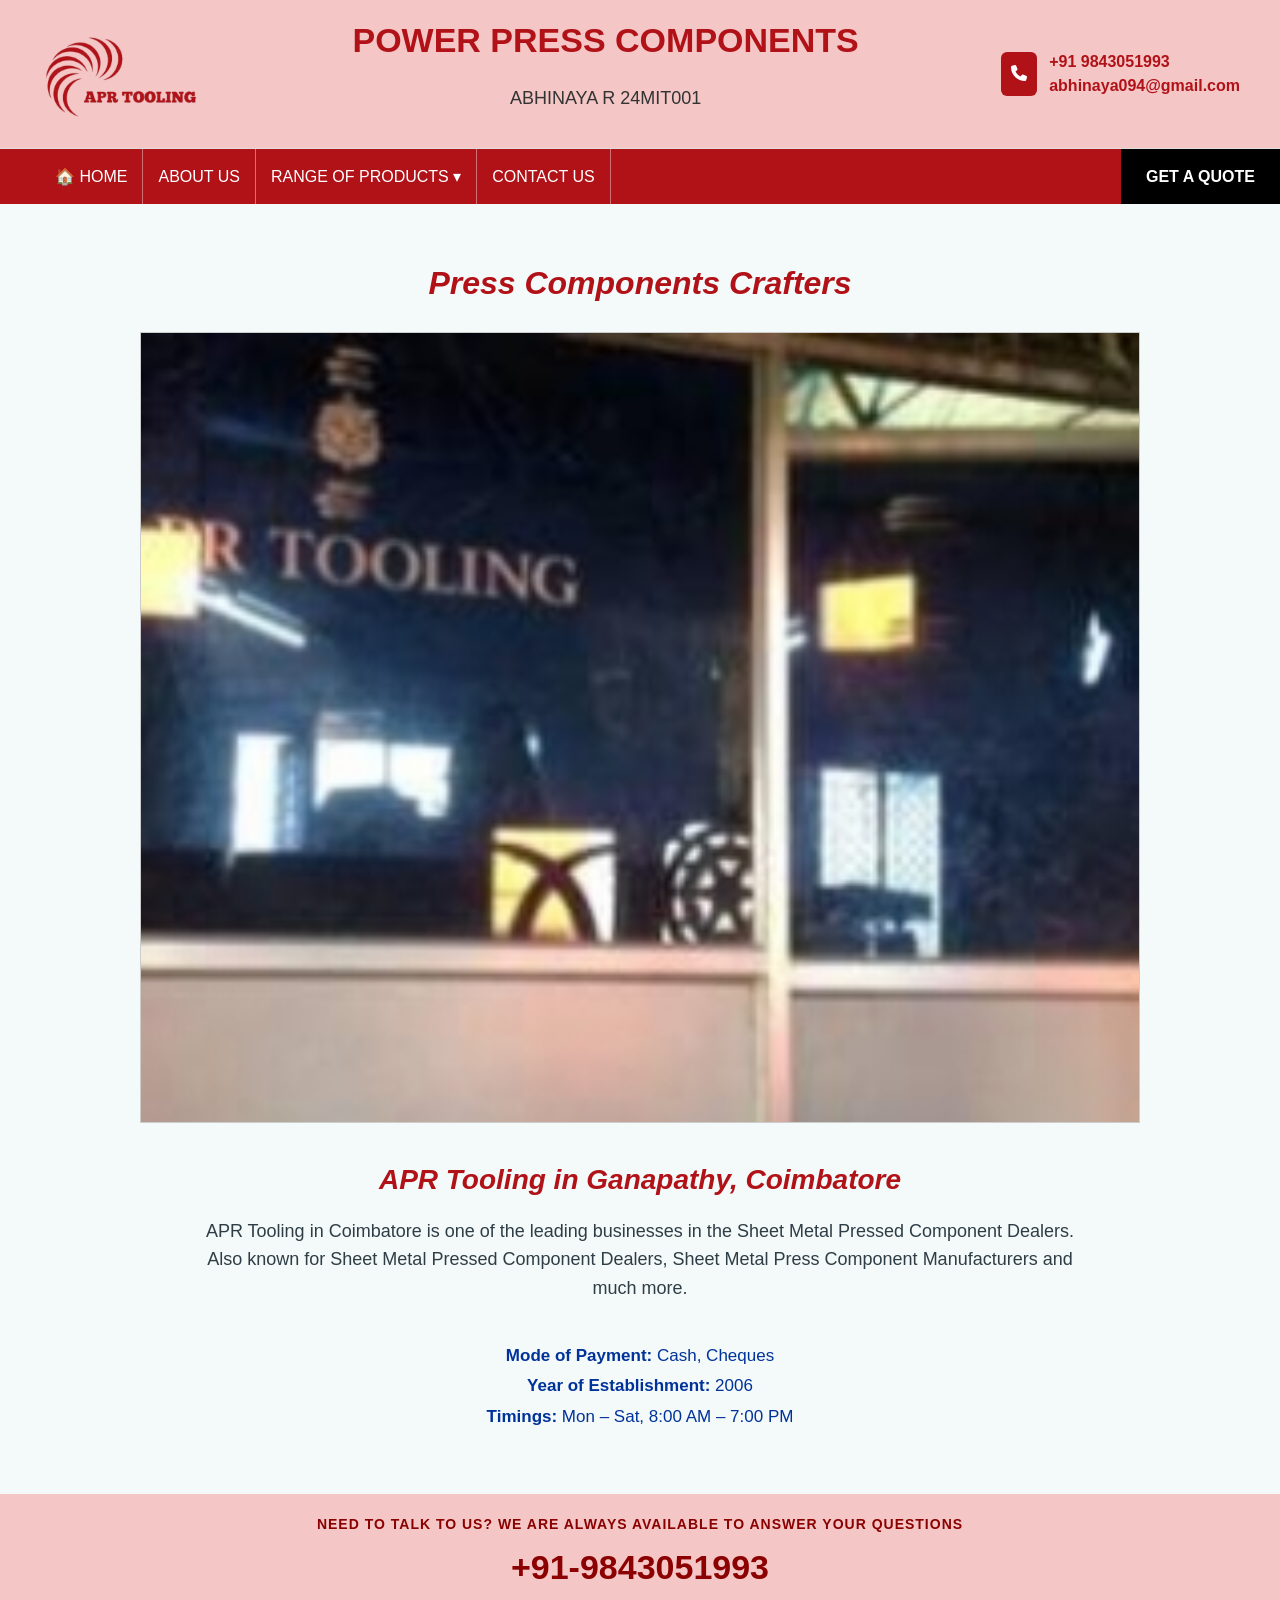
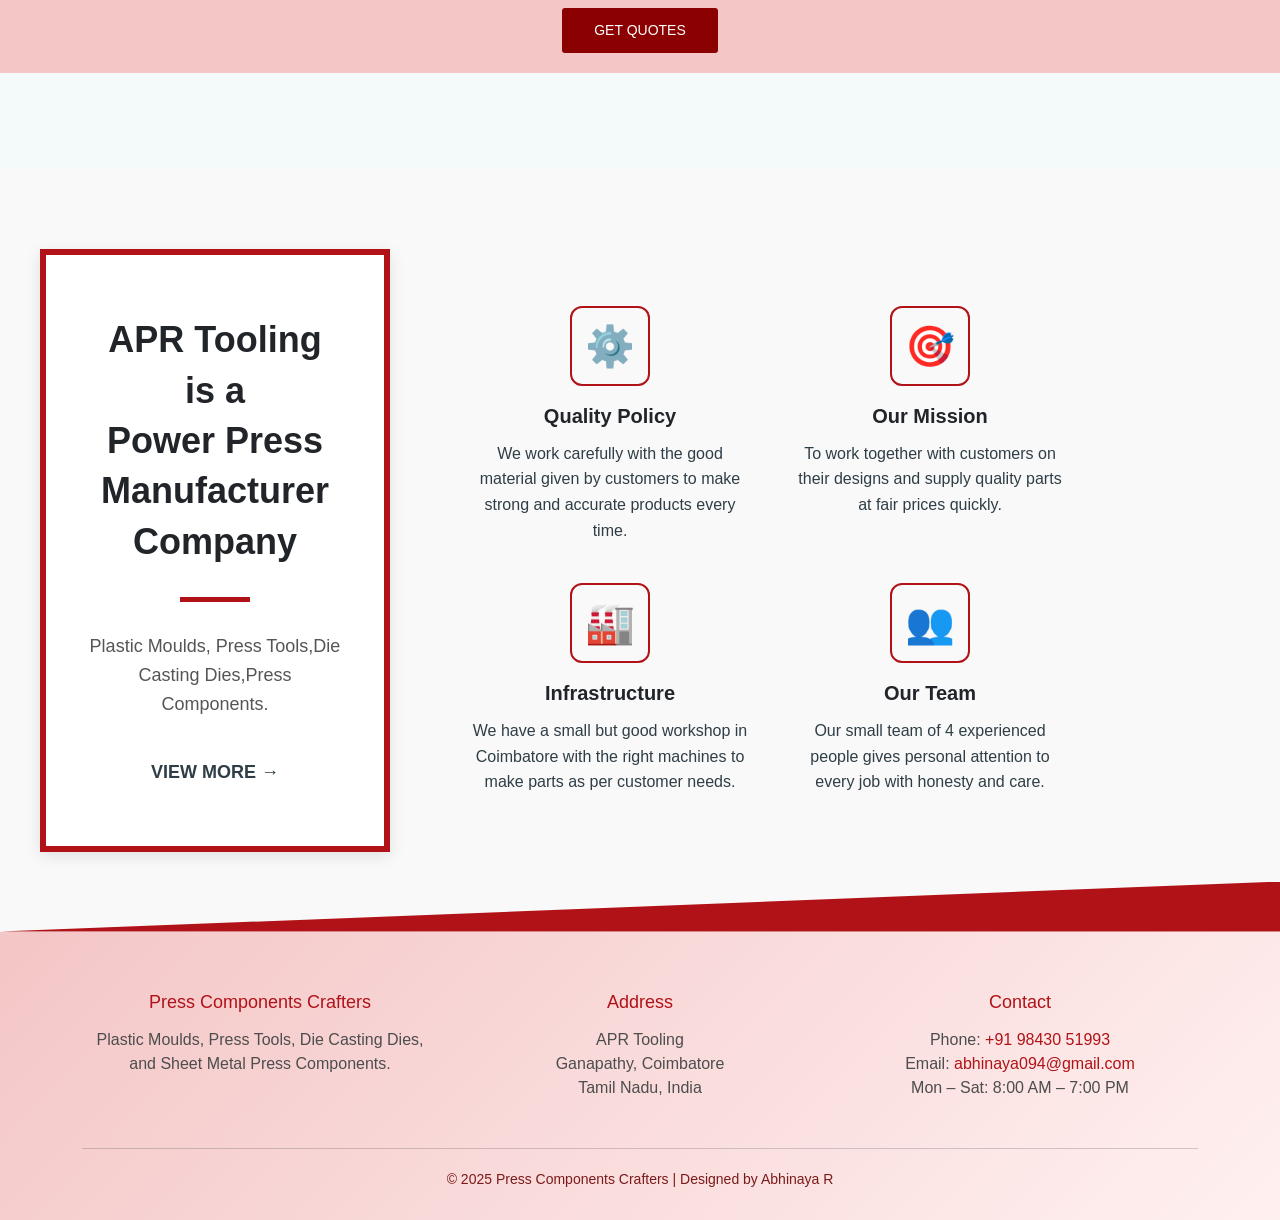
==== index.html @ e4fe0d03 "Update and rename index1.html to index.html" ====
<!DOCTYPE html>
<html lang="en">
<head>
  <meta charset="UTF-8">
  <meta name="viewport" content="width=device-width, initial-scale=1">
  <title>Power Press Components</title>

  <!-- Bootstrap (only for grid/cards) -->
  <link href="https://cdn.jsdelivr.net/npm/bootstrap@5.3.3/dist/css/bootstrap.min.css" rel="stylesheet">

  <!-- Font Awesome -->
  <link rel="stylesheet" href="https://cdnjs.cloudflare.com/ajax/libs/font-awesome/6.5.1/css/all.min.css">

  <!-- Custom CSS -->
  <link rel="stylesheet" href="index.css">
</head>

<body>

<!-- HERO SECTION -->
<section class="hero">
  <div class="hero-row">

    <!-- Logo -->
    <div class="hero-left">
      <img src="logo1.png" alt="Logo" class="hero-logo">
    </div>

    <!-- Center Title -->
    <div class="hero-center">
      <h1 class="hero-title">POWER PRESS COMPONENTS</h1><br>
      <p class="hero-subtitle">ABHINAYA R 24MIT001</p>
    </div>

    <!-- Contact Info -->
    <div class="header-right">
      <div class="info-box">
        <div class="icon-box">
          <i class="fa-solid fa-phone"></i>
        </div>
        <div>
          <a href="tel:+919843051993" class="phone">+91 9843051993</a><br>
          <a href="mailto:abhinaya094@gmail.com" class="email">abhinaya094@gmail.com</a>
        </div>
      </div>
    </div>

  </div>
</section>

<!-- NAVBAR -->
<nav class="main-nav">
 <ul class="main-menu">

    <li><a href="index.html">🏠 HOME</a></li>
    <li><a href="aboutus.html">ABOUT US</a></li>
    <li>
      <a href="pro1.html">RANGE OF PRODUCTS ▾</a>
      <ul>
        <li><a href="pro1.html">OVAL CUP</a></li>
        <li><a href="pro1.html">METAL CUP ONE INCH</a></li>
        <li><a href="pro1.html">METAL CUP ONE 7/8 INCH</a></li>
      </ul>
    </li>
      
   
    <li><a href="contactus.html">CONTACT US</a></li>
  </ul>

  <div class="quote">
    <a href="index.html">GET A QUOTE</a>
  </div>
</nav>

 <section class="company-section">
  <div class="container text-center">

    <h2 class="company-title">Press Components Crafters</h2>
    <div class="image-box">
      <img src="frontimg.jpg" alt="Press Components" class="center" width="990%",height="900%">
    </div>

    <h3 class="location-title">
      APR Tooling in Ganapathy, Coimbatore
    </h3>

    <p class="description">
      APR Tooling in Coimbatore is one of the leading businesses in the Sheet Metal
      Pressed Component Dealers. Also known for Sheet Metal Pressed Component Dealers,
      Sheet Metal Press Component Manufacturers and much more.
    </p>

    <div class="details-box">
      <p><strong>Mode of Payment:</strong> Cash, Cheques</p>
      <p><strong>Year of Establishment:</strong> 2006</p>
      <p><strong>Timings:</strong> Mon – Sat, 8:00 AM – 7:00 PM</p>
    </div>

  </div>
</section>
<div class="hero-box">
  <div class="hero-content">
    <p class="hero-text">
      NEED TO TALK TO US? WE ARE ALWAYS AVAILABLE TO ANSWER YOUR QUESTIONS
    </p>

    <h1 class="hero-number">
      +91-9843051993
    </h1>

    <button class="hero-btn">GET QUOTES</button>
  </div>
</div>
<br><br><br><br>

<section class="ll-section">
  <div class="ll-container">

    <!-- Left Box -->
    <div class="left-box">
      <div class="title">
        APR Tooling <br>
         is a <br>
        Power Press<br>
        Manufacturer Company
 
      </div>

      <div class="red-line"></div>

      <div class="subtitle">
       Plastic Moulds, Press Tools,Die Casting Dies,Press Components.
      </div>

      <a href="aboutus.html" class="view-more">VIEW MORE</a>
    </div>
    <div class="right-grid">

      <div class="item">
        <div class="icon">⚙️</div>
        <div class="item-title">Quality Policy</div>
        <div class="item-text">
          We work carefully with the good material given by customers to make strong and accurate products every time.
        </div>
      </div>

      <div class="item">
        <div class="icon">🎯</div>
        <div class="item-title">Our Mission</div>
        <div class="item-text">
          To work together with customers on their designs and supply quality parts at fair prices quickly.
        </div>
      </div>

      <div class="item">
        <div class="icon">🏭</div>
        <div class="item-title">Infrastructure</div>
        <div class="item-text">
          We have a small but good workshop in Coimbatore with the right machines to make parts as per customer needs.
        </div>
      </div>

      <div class="item">
        <div class="icon">👥</div>
        <div class="item-title">Our Team</div>
        <div class="item-text">
          Our small team of 4 experienced people gives personal attention to every job with honesty and care.
        </div>
      </div>

    </div>
  </div>
</section>

 
<!-- ================= FOOTER ================= -->
<!-- ================= FOOTER ================= -->
<footer class="site-footer">
  <div class="footer-wave"></div>
  <div class="container">

    <div class="row text-center footer-content">
      <div class="col-md-4 mb-3">
        <h5>Press Components Crafters</h5>
        <p>
          Plastic Moulds, Press Tools, Die Casting Dies, and
          Sheet Metal Press Components.
        </p>
      </div>

      <div class="col-md-4 mb-3">
        <h5>Address</h5>
        <p>
          APR Tooling<br>
          Ganapathy, Coimbatore<br>
          Tamil Nadu, India
        </p>
      </div>

      <div class="col-md-4 mb-3">
        <h5>Contact</h5>
        <p>
          Phone: <a href="tel:+919843051993">+91 98430 51993</a><br>
          Email: <a href="mailto:abhinaya094@gmail.com">abhinaya094@gmail.com</a><br>
          Mon – Sat: 8:00 AM – 7:00 PM
        </p>
      </div>
    </div>

    <hr>

    <p class="text-center mb-0 footer-bottom">
      © 2025 Press Components Crafters | Designed by Abhinaya R
    </p>
  </div>
</footer>
  </div>
</footer>
</body>
</html>
---- index.css ----
/* ================= GLOBAL ================= */
* {
  margin: 0;
  padding: 0;
  box-sizing: border-box;
  font-family: Arial, Helvetica, sans-serif;
}

body {
  background: #F4F9F9;
}

/* ================= HERO ================= */
.hero {
  background: #f4c6c6;
  padding: 20px 40px;
  border-bottom: 1px solid #ddd;
}

.hero-row {
  display: flex;
  align-items: center;
  justify-content: space-between;
  max-width: 1200px;
  margin: auto;
opacity: 0;
  transform: translateY(-20px);
  animation: heroFade 1s forwards;
  animation-delay: 0.2s;
}
@keyframes heroFade {
  to {
    opacity: 1;
    transform: translateY(0);
  }
}

.hero-logo {
  width: 170px;
height:auto;


}

/* Center text */
.hero-center {
  text-align: center;
}

.hero-title {
  color: #B11218;
  font-size: 34px;
  margin: 0;
  font-weight: bold;
opacity: 0;
  animation: fadeIn 0.8s forwards;
  animation-delay: 0.5s;
}

.hero-subtitle {
  font-size: 18px;
  color: #333;
opacity: 0;
  animation: fadeIn 0.8s forwards;
  animation-delay: 1s;
}
@keyframes fadeIn {
  to { opacity: 1; }
}
/* Contact box */
.info-box {
  display: flex;
  align-items: center;
  gap: 12px;
}

.icon-box {
  background: #B11218;
  color: white;
  padding: 10px;
  border-radius: 6px;
}

.phone,
.email {
  color: #B11218;
  text-decoration: none;
  font-weight: bold;
}

/* ================= NAVBAR ================= */
.main-nav {
  background: #B11218;
  display: flex;
  height: 55px;
}

.main-menu {
  list-style: none;
  display: flex;
  margin: 0;
  padding-left: 40px;
  flex: 1;
}

.main-menu li {
  position: relative;
}

.main-menu a {
  display: block;
  padding: 0 15px;
  line-height: 55px;
  color: white;
  text-decoration: none;
  border-right: 1px solid rgba(255, 255, 255, 0.4);
}

.main-menu a:hover {
  background: rgba(0, 0, 0, 0.2);
}

/* Dropdown */
.main-menu li ul {
  display: none;
  position: absolute;
  top: 55px;
  left: 0;
  background: white;
  min-width: 180px;
  list-style: none;
  padding: 0;
}

.main-menu li ul a {
  color: black;
  padding: 10px;
  line-height: normal;
}

.main-menu li:hover ul {
  display: block;
}.main-menu a {
  position: relative;
}

.main-menu a::after {
  content: "";
  position: absolute;
  left: 0;
  bottom: 8px;
  width: 0;
  height: 2px;
  background: #fff;
  transition: width 0.3s ease;
}

.main-menu a:hover::after {
  width: 100%;
}


/* Quote button */
.quote {
  background: black;
}

.quote a {
  color: white;
  padding: 0 25px;
  line-height: 55px;
  display: block;
  font-weight: bold;
  text-decoration: none;
}

/* ================= MAIN SECTION ================= */
.company-section {
  padding: 60px 15px;
  text-align: center;
}

.company-title {
  color: #B11218;
font-style:italic;
font-style:Bold;
  font-weight: 600;
  margin-bottom: 20px;
}

.product-line {
  color: orange;
  font-size: 22px;
  font-weight: 600;
  margin-bottom: 40px;
}

.image-box {
  margin: 30px 0;

}

.image-box img {
  max-width: 1000px;
  border: 1px solid #ccc;
background-color: #F4C6C6
}
.image-box img {
  transition: transform 0.5s ease;
}

.image-box img:hover {
  transform: scale(1.05);
}
.quote a {
  transition: background 0.3s, transform 0.3s;
}

.quote a:hover {
  background: #333; /* slightly lighter than black */
  transform: scale(1.05);
}


.location-title {
  color: #B11218;
  font-weight: 600;
  margin: 40px 0 20px;
  font-style:italic;
font-style:Bold;
}

.description {
  color: #2F3E46;
  font-size: 18px;
  line-height: 1.6;
  max-width: 900px;
  margin: 0 auto 40px;
  font-family: 'Roboto', sans-serif;
}

.details-box p {
  color: #003399;
  font-size: 17px;
  margin: 5px 0;
}

.hero-box {
  width: 100%;
  min-height: 160px;   /* reduced from 260px */
  background-color: #f4c6c6;
  display: flex;
  align-items: center;
  justify-content: center;
}
.hero-content {
  text-align: center;
  padding: 20px;
}

.hero-text {
  font-size: 14px;
  letter-spacing: 1px;
  color: #8b0000;
  margin-bottom: 12px;
  font-weight: 600;
}

.hero-number {
  font-size: 34px;
  font-weight: 700;
  color: #8b0000;
  margin-bottom: 20px;
}

.hero-btn {
  background-color: #8b0000;
  color: #fff;
  border: none;
  padding: 12px 32px;
  font-size: 14px;
  cursor: pointer;
  border-radius: 3px;
  transition: all 0.3s ease;
}

.hero-btn:hover {
  background-color: #a30000;
  transform: translateY(-2px);
}
/* ================= LL SECTION (AFTER BANNER) ================= */

.ll-section {
  padding: 80px 20px;
  background-color: #f9f9f9;
}

.ll-container {
  max-width: 1200px;
  margin: auto;
  display: flex;
  gap: 80px;
  align-items: center;
  flex-wrap: wrap;
}

/* Left Box */
.ll-section .left-box {
  width: 350px;
  padding: 60px 40px;
  border: 6px solid #B11218; /* theme red */
  background-color: #fff;
  text-align: center;
  box-shadow: 0 4px 15px rgba(0,0,0,0.1);
  animation: slideInLeft 1.2s ease-out forwards;
  opacity: 0;
  transform: translateX(-100%);
}
.ll-section .left-box {
  width: 350px;
  padding: 60px 40px;
  border: 6px solid #B11218;
  background-color: #fff;
  text-align: center;
  box-shadow: 0 4px 15px rgba(0,0,0,0.1);

  opacity: 0;
  transform: translateX(-60px);   /* smaller distance = smoother */
  animation: slowSlideLeft 2s ease-out forwards; /* slower */
  animation-delay: 0.3s;          /* optional delay */
}

@keyframes slowSlideLeft {
  from {
    opacity: 0;
    transform: translateX(-60px);
  }
  to {
    opacity: 1;
    transform: translateX(0);
  }
}


@keyframes slideInLeft {
  to {
    opacity: 1;
    transform: translateX(0);
  }
}

.ll-section .title {
  font-size: 36px;
  font-weight: bold;
  line-height: 1.4;
  margin-bottom: 30px;
}

.ll-section .red-line {
  width: 70px;
  height: 5px;
  background-color: #B11218;
  margin: 30px auto;
}

.ll-section .subtitle {
  font-size: 18px;
  color: #555;
  line-height: 1.6;
  margin-bottom: 40px;
}

.ll-section .view-more {
  font-size: 18px;
  font-weight: bold;
  color: #2F3E46;
  text-decoration: none;
}

.ll-section .view-more::after {
  content: " →";
}

/* Right Grid */
.ll-section .right-grid {
  display: grid;
  grid-template-columns: 1fr 1fr;
  gap: 40px;
  max-width: 600px;
}

.ll-section .item {
  display: flex;
  flex-direction: column;
  align-items: center;
  text-align: center;
}

.ll-section .icon {
  width: 80px;
  height: 80px;
  border: 2px solid #B11218;
  border-radius: 12px;
  display: flex;
  justify-content: center;
  align-items: center;
  font-size: 40px;
  margin-bottom: 15px;
}

.ll-section .item-title {
  font-size: 20px;
  font-weight: bold;
  margin-bottom: 10px;
}

.ll-section .item-text {
  font-size: 16px;
  color: #2F3E46;
  line-height: 1.6;
  font-family: 'Roboto', sans-serif;
}


/* ================= FOOTER ================= */
/* Footer background & text */
.site-footer {
  position: relative;
  background: linear-gradient(135deg, #f4c6c6, #fff0f0); 
  color: #4d4d4d; /* Dark gray text */
  padding: 60px 20px 30px;
  font-family: 'Arial', sans-serif;
   font-style: bold;
}

/* Wave shape at top of footer */
.footer-wave {
  position: absolute;
  top: -50px;
  left: 0;
  width: 100%;
  height: 50px;
   font-style: bold;
  background: #b11217; /* Deep red wave */
  clip-path: polygon(0 100%, 100% 0, 100% 100%, 0% 100%);
}

/* Links hover effect */
.site-footer a {
  color: #b11217;  /* Deep red links */
  text-decoration: none;
  transition: color 0.3s, transform 0.3s;
   font-style: bold;
}

.site-footer a:hover {
  transform: scale(1.05);
}

/* Headings */
.site-footer h5 {
  font-family: 'Oswald', sans-serif;
  font-size: 18px;
  margin-bottom: 15px;
  font-style: bold;
  color: #b11217; /* Deep red headings */
}

/* Footer bottom text */
.footer-bottom {
  margin-top: 20px;
  font-size: 14px;
  color: #7a1a1a; /* Slightly lighter deep red for bottom text */
}

/* Responsive tweaks */
@media(max-width:768px) {
  .footer-wave {
    height: 30px;
  }
  .site-footer h5 {
    font-size: 16px;
  }
}
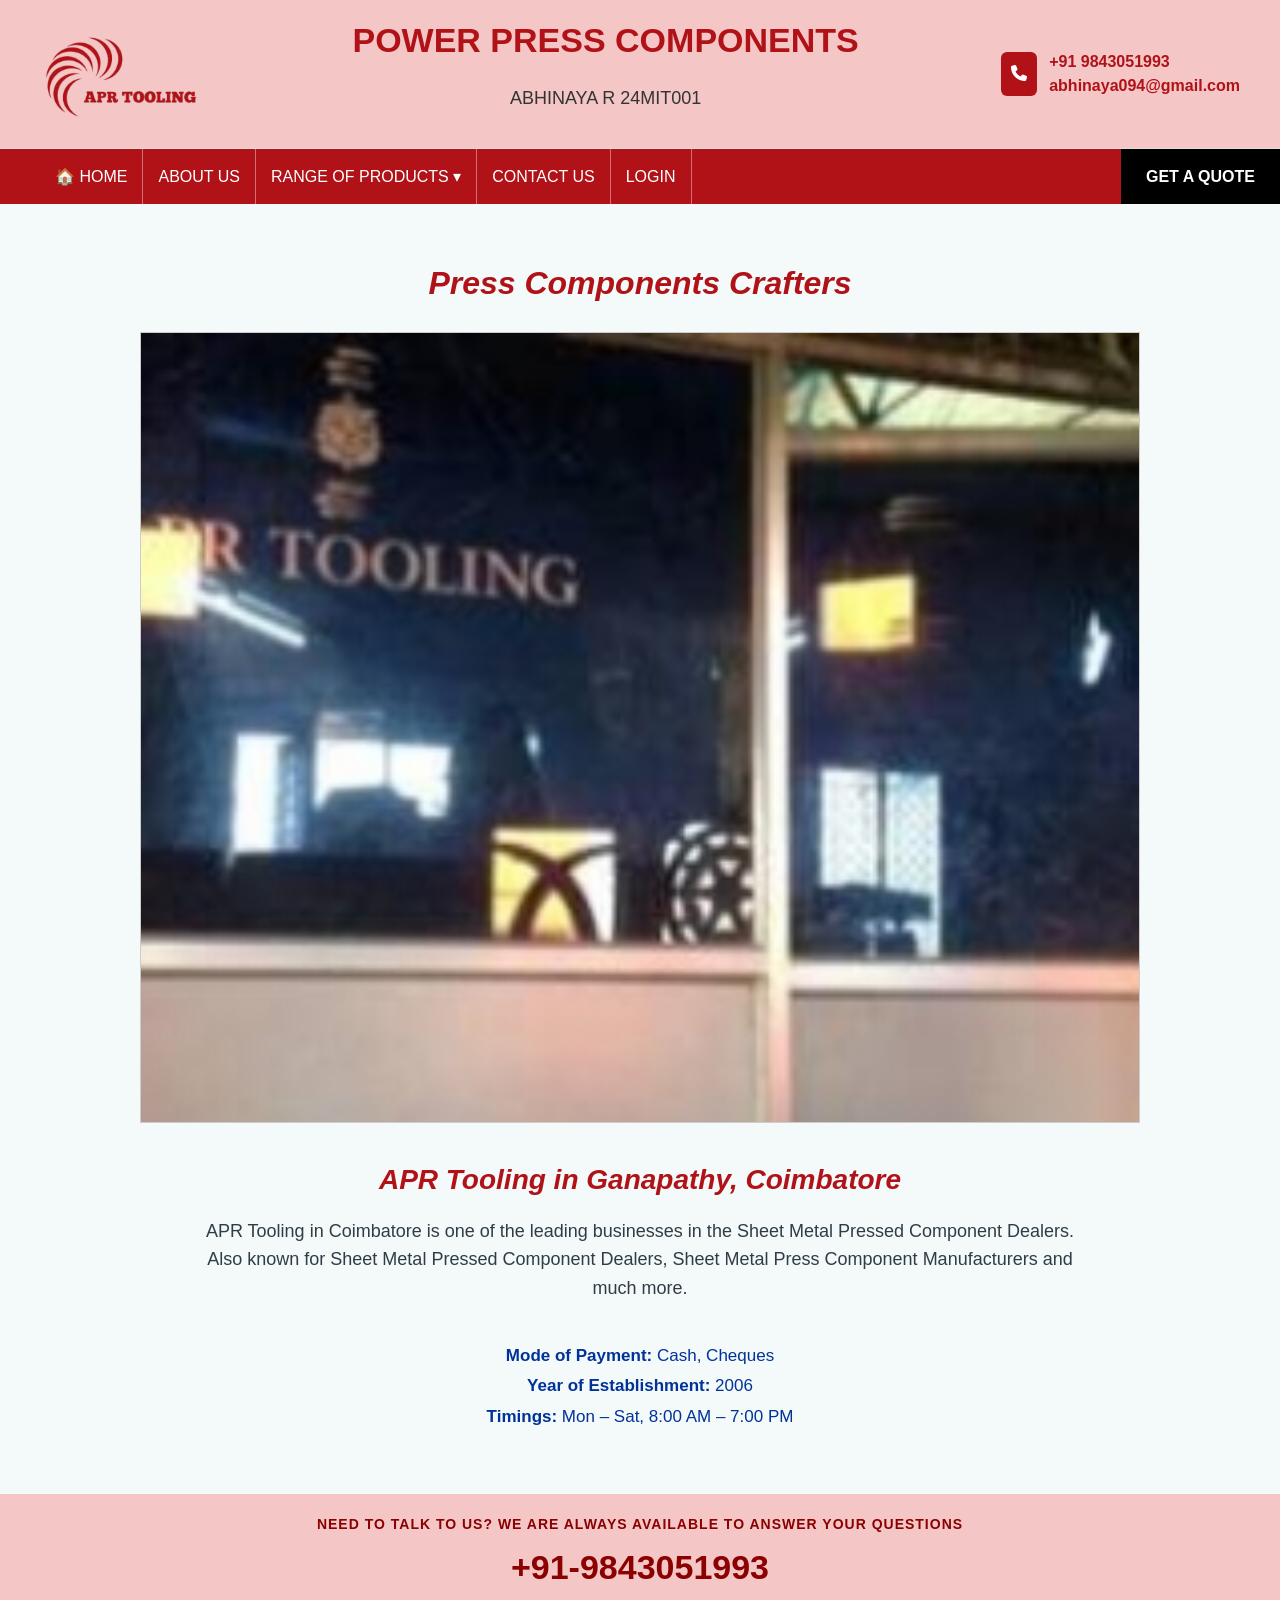
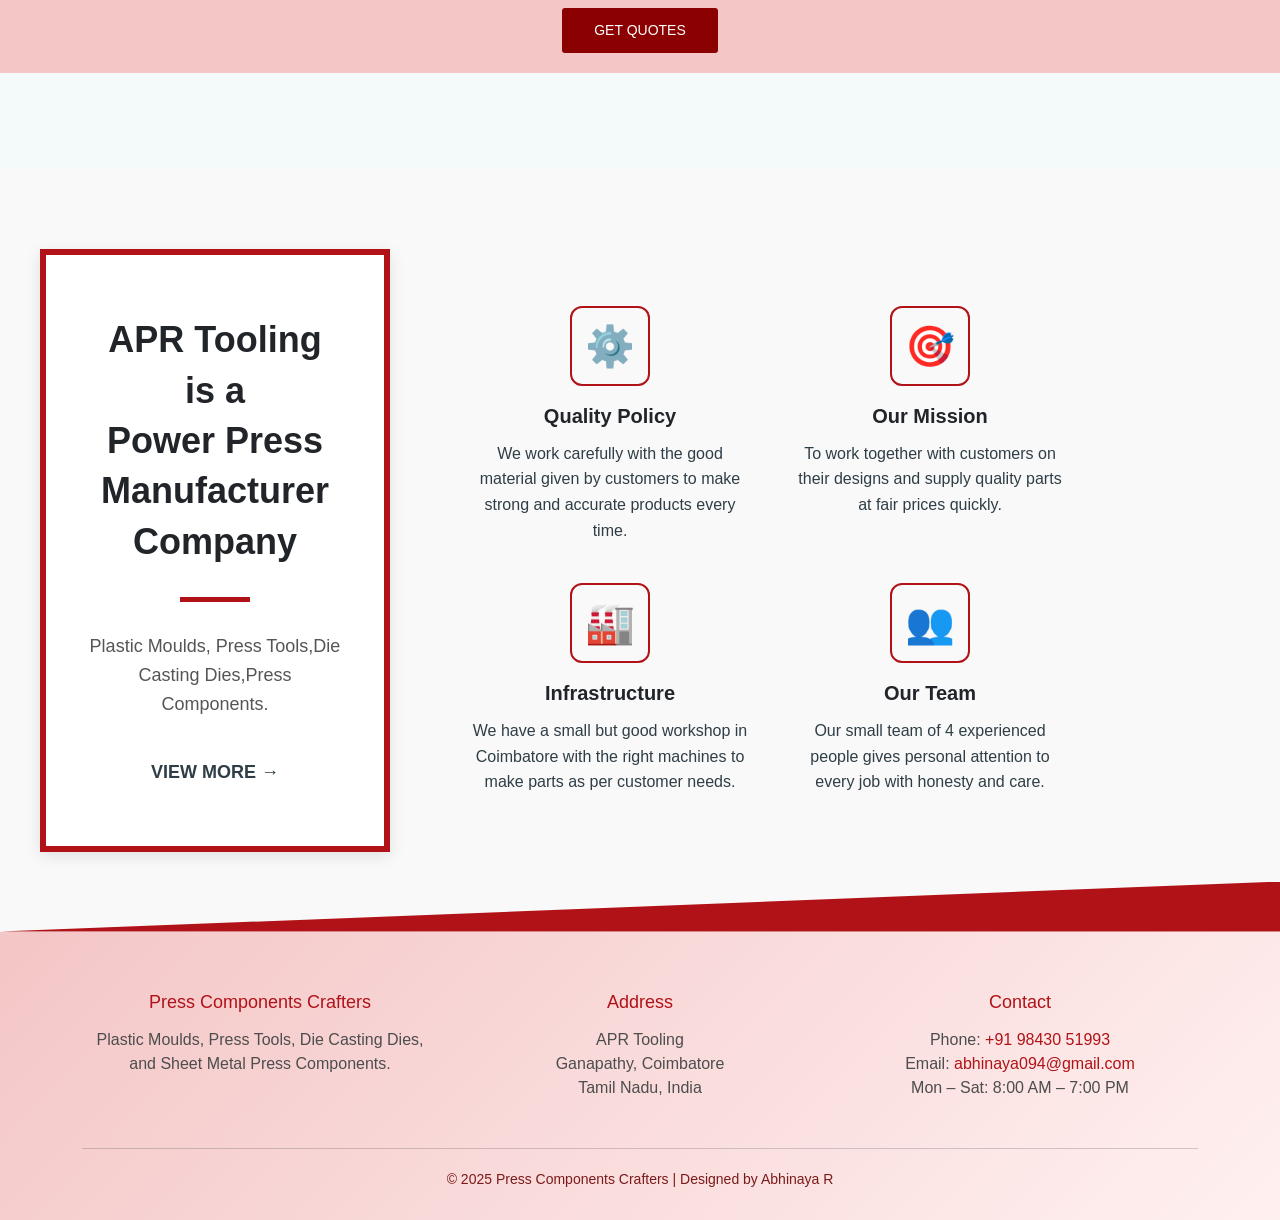
==== commit d194c839: "Update index.html" ====
--- a/index.html
+++ b/index.html
@@ -65,6 +65,7 @@
       
    
     <li><a href="contactus.html">CONTACT US</a></li>
+    <li><a href="login.html">LOGIN</a></li>
   </ul>
 
   <div class="quote">
@@ -219,3 +220,4 @@
 </body>
 </html>
 
+
